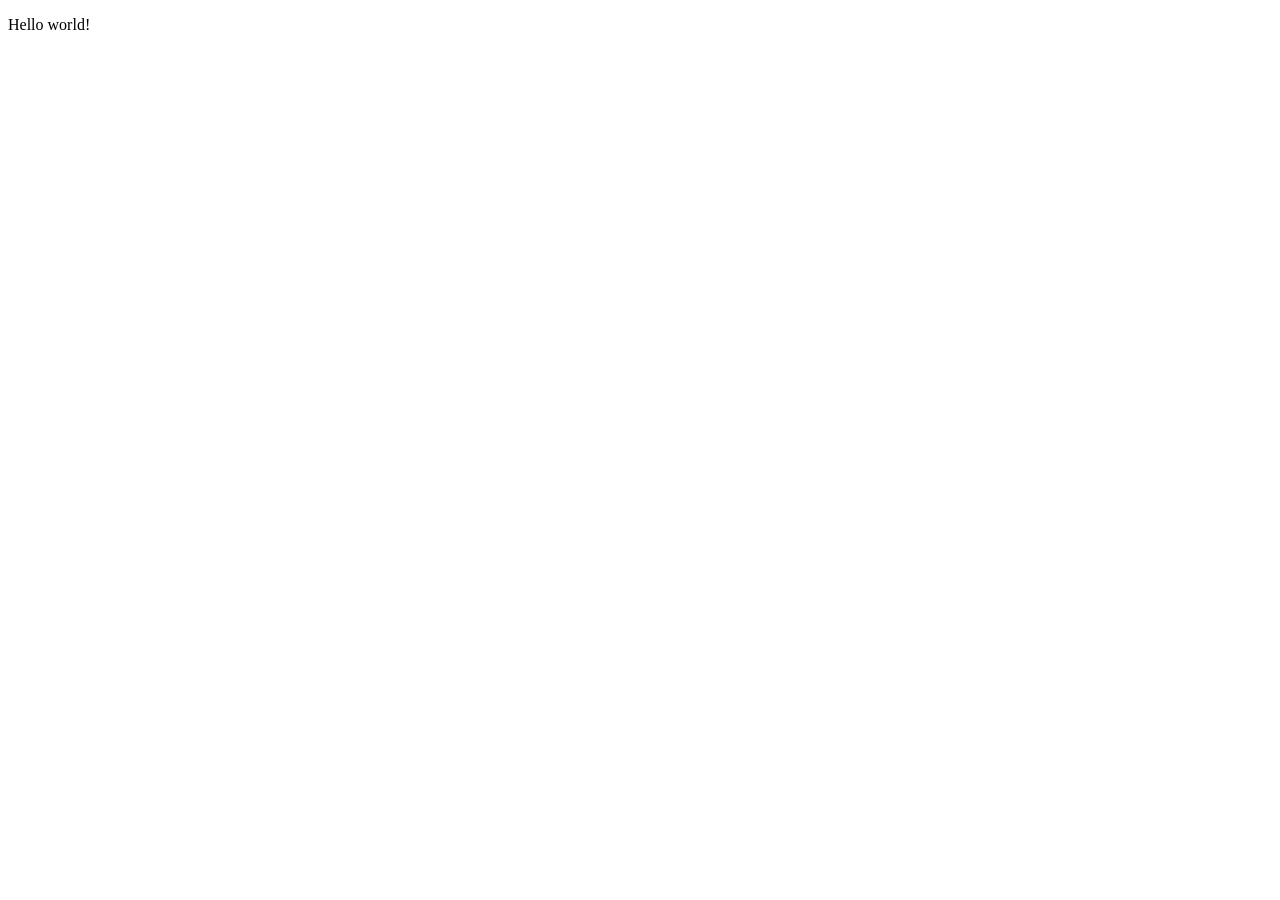
==== index.html @ 1ecfc8ac "commit" ====
<!DOCTYPE html>
<html lang="en">
<head>
    <meta charset="UTF-8">
    <meta name="viewport" content="width=device-width, initial-scale=1.0">
    <title>Document</title>
    
</head>
<body>
    
<p onclick="">Hello world!</p>

<!-- <script>
 alert (1);
</script> -->


<script src="JS/script.js"></script>
</body>
</html>
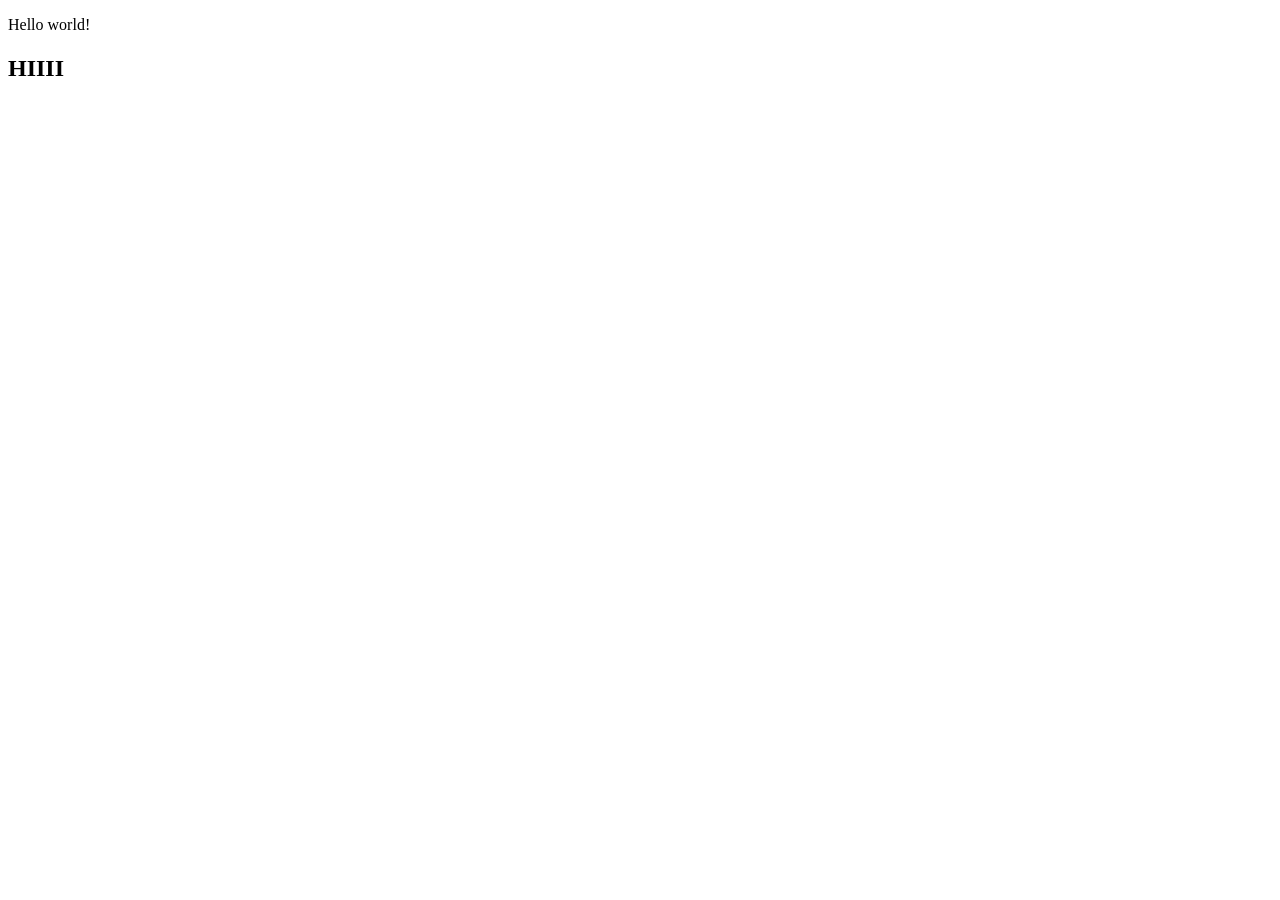
==== commit ca915e3d: "index.html mode" ====
--- a/index.html
+++ b/index.html
@@ -9,11 +9,12 @@
 <body>
     
 <p onclick="">Hello world!</p>
-
+<h1></h1>
 <!-- <script>
  alert (1);
 </script> -->
-
+<h2>HIIII</h2>
+<title>asd</title>
 
 <script src="JS/script.js"></script>
 </body>
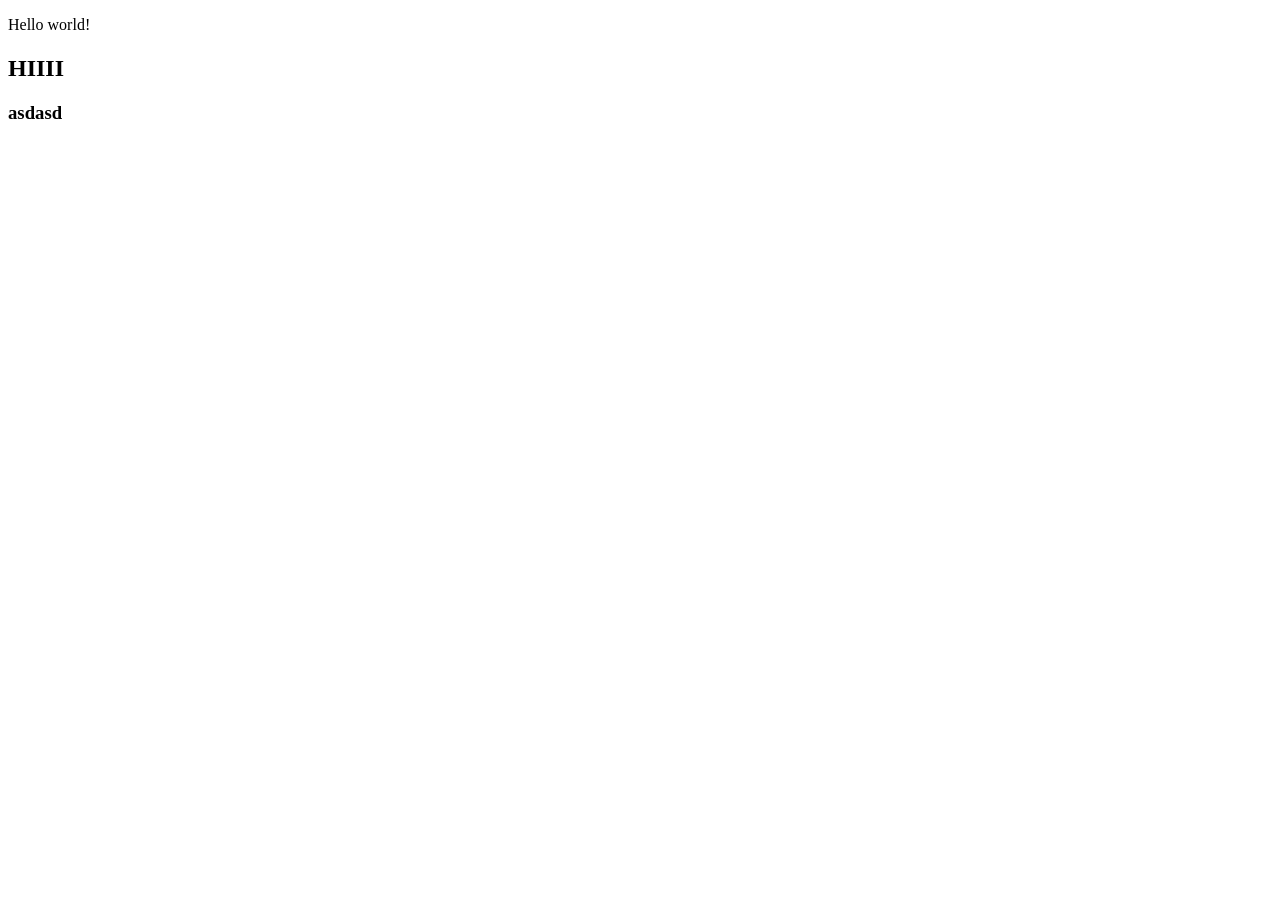
==== commit 9628f843: "html 3" ====
--- a/index.html
+++ b/index.html
@@ -15,7 +15,7 @@
 </script> -->
 <h2>HIIII</h2>
 <title>asd</title>
-
+<h3>asdasd</h3>
 <script src="JS/script.js"></script>
 </body>
 </html>
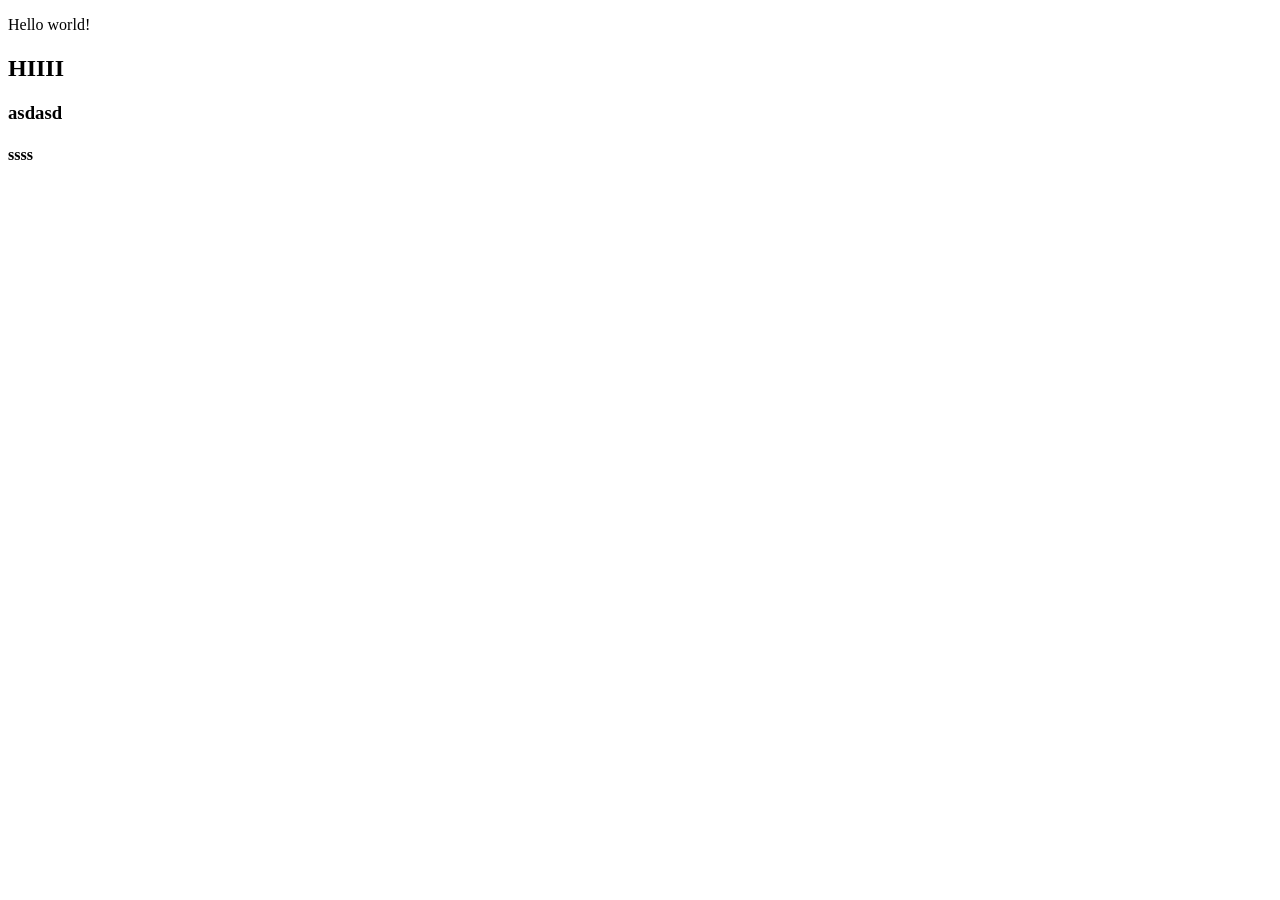
==== commit a466b4a7: "Add h4" ====
--- a/index.html
+++ b/index.html
@@ -16,6 +16,7 @@
 <h2>HIIII</h2>
 <title>asd</title>
 <h3>asdasd</h3>
+<h4>ssss</h4>
 <script src="JS/script.js"></script>
 </body>
 </html>
